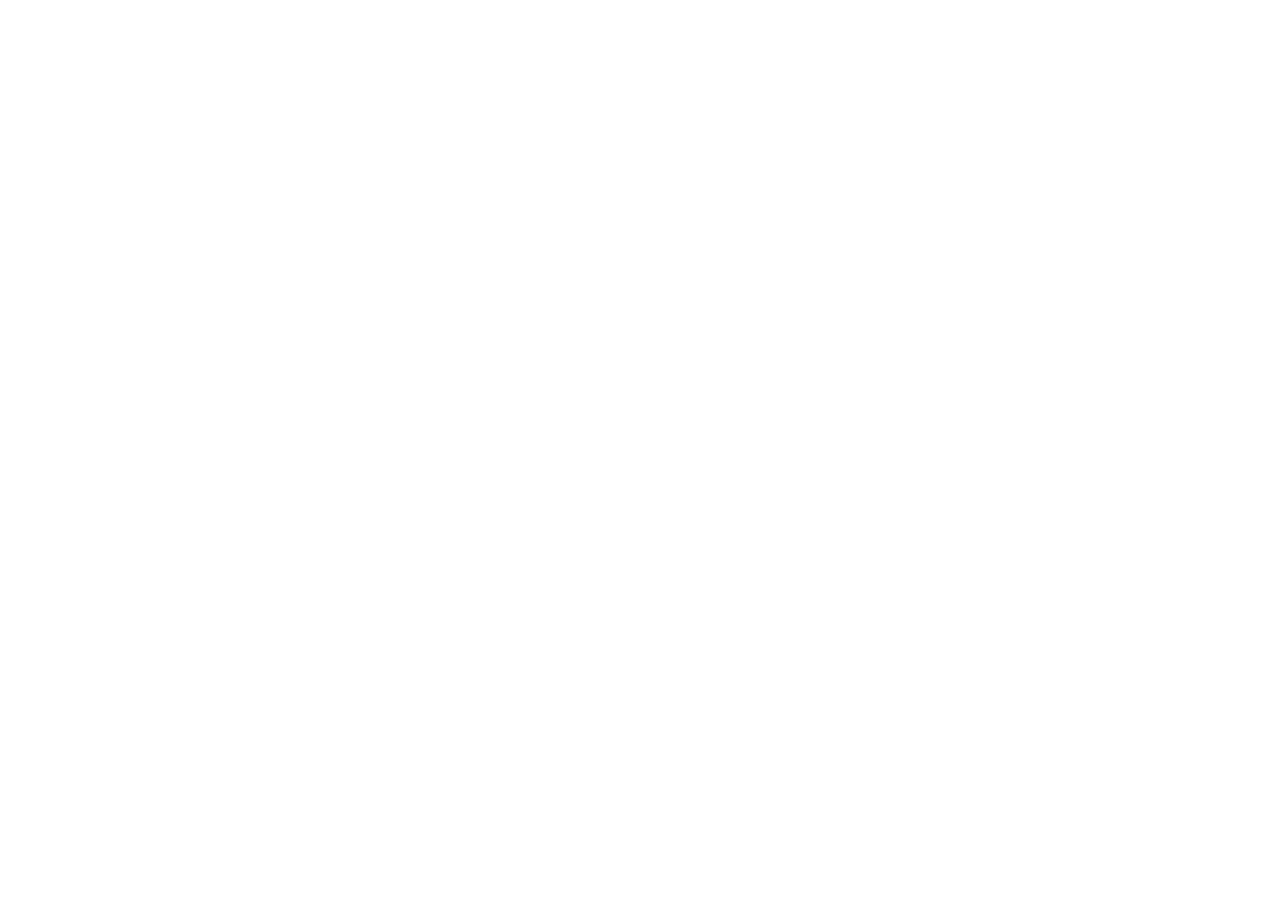
==== index.html @ 7da16ee6 "Updates" ====
<!doctype html><html lang="en"><head><meta charset="utf-8"/><link rel="icon" href="/ibsf/favicon.ico"/><meta name="viewport" content="width=device-width,initial-scale=1"/><meta name="theme-color" content="#000000"/><meta name="description" content="Web site created using create-react-app"/><link rel="apple-touch-icon" href="/ibsf/logo192.png"/><link rel="manifest" href="/ibsf/manifest.json"/><title>React App</title><script src="https://code.jquery.com/jquery-3.2.1.slim.min.js" integrity="sha384-KJ3o2DKtIkvYIK3UENzmM7KCkRr/rE9/Qpg6aAZGJwFDMVNA/GpGFF93hXpG5KkN" crossorigin="anonymous"></script><script src="https://cdnjs.cloudflare.com/ajax/libs/popper.js/1.12.9/umd/popper.min.js" integrity="sha384-ApNbgh9B+Y1QKtv3Rn7W3mgPxhU9K/ScQsAP7hUibX39j7fakFPskvXusvfa0b4Q" crossorigin="anonymous"></script><script src="https://maxcdn.bootstrapcdn.com/bootstrap/3.3.7/js/bootstrap.min.js" crossorigin="anonymous"></script><link href="/ibsf/static/css/2.782f2948.chunk.css" rel="stylesheet"><link href="/ibsf/static/css/main.5477b422.chunk.css" rel="stylesheet"></head><body><noscript>You need to enable JavaScript to run this app.</noscript><div id="root"></div><link rel="stylesheet" href="https://maxcdn.bootstrapcdn.com/bootstrap/3.3.7/css/bootstrap.min.css" crossorigin="anonymous"><script>!function(e){function r(r){for(var n,i,a=r[0],c=r[1],f=r[2],s=0,p=[];s<a.length;s++)i=a[s],Object.prototype.hasOwnProperty.call(o,i)&&o[i]&&p.push(o[i][0]),o[i]=0;for(n in c)Object.prototype.hasOwnProperty.call(c,n)&&(e[n]=c[n]);for(l&&l(r);p.length;)p.shift()();return u.push.apply(u,f||[]),t()}function t(){for(var e,r=0;r<u.length;r++){for(var t=u[r],n=!0,a=1;a<t.length;a++){var c=t[a];0!==o[c]&&(n=!1)}n&&(u.splice(r--,1),e=i(i.s=t[0]))}return e}var n={},o={1:0},u=[];function i(r){if(n[r])return n[r].exports;var t=n[r]={i:r,l:!1,exports:{}};return e[r].call(t.exports,t,t.exports,i),t.l=!0,t.exports}i.e=function(e){var r=[],t=o[e];if(0!==t)if(t)r.push(t[2]);else{var n=new Promise((function(r,n){t=o[e]=[r,n]}));r.push(t[2]=n);var u,a=document.createElement("script");a.charset="utf-8",a.timeout=120,i.nc&&a.setAttribute("nonce",i.nc),a.src=function(e){return i.p+"static/js/"+({}[e]||e)+"."+{3:"10e7e23b"}[e]+".chunk.js"}(e);var c=new Error;u=function(r){a.onerror=a.onload=null,clearTimeout(f);var t=o[e];if(0!==t){if(t){var n=r&&("load"===r.type?"missing":r.type),u=r&&r.target&&r.target.src;c.message="Loading chunk "+e+" failed.\n("+n+": "+u+")",c.name="ChunkLoadError",c.type=n,c.request=u,t[1](c)}o[e]=void 0}};var f=setTimeout((function(){u({type:"timeout",target:a})}),12e4);a.onerror=a.onload=u,document.head.appendChild(a)}return Promise.all(r)},i.m=e,i.c=n,i.d=function(e,r,t){i.o(e,r)||Object.defineProperty(e,r,{enumerable:!0,get:t})},i.r=function(e){"undefined"!=typeof Symbol&&Symbol.toStringTag&&Object.defineProperty(e,Symbol.toStringTag,{value:"Module"}),Object.defineProperty(e,"__esModule",{value:!0})},i.t=function(e,r){if(1&r&&(e=i(e)),8&r)return e;if(4&r&&"object"==typeof e&&e&&e.__esModule)return e;var t=Object.create(null);if(i.r(t),Object.defineProperty(t,"default",{enumerable:!0,value:e}),2&r&&"string"!=typeof e)for(var n in e)i.d(t,n,function(r){return e[r]}.bind(null,n));return t},i.n=function(e){var r=e&&e.__esModule?function(){return e.default}:function(){return e};return i.d(r,"a",r),r},i.o=function(e,r){return Object.prototype.hasOwnProperty.call(e,r)},i.p="/ibsf/",i.oe=function(e){throw console.error(e),e};var a=this.webpackJsonpibsf=this.webpackJsonpibsf||[],c=a.push.bind(a);a.push=r,a=a.slice();for(var f=0;f<a.length;f++)r(a[f]);var l=c;t()}([])</script><script src="/ibsf/static/js/2.0fba0925.chunk.js"></script><script src="/ibsf/static/js/main.6c0e06c0.chunk.js"></script></body></html>
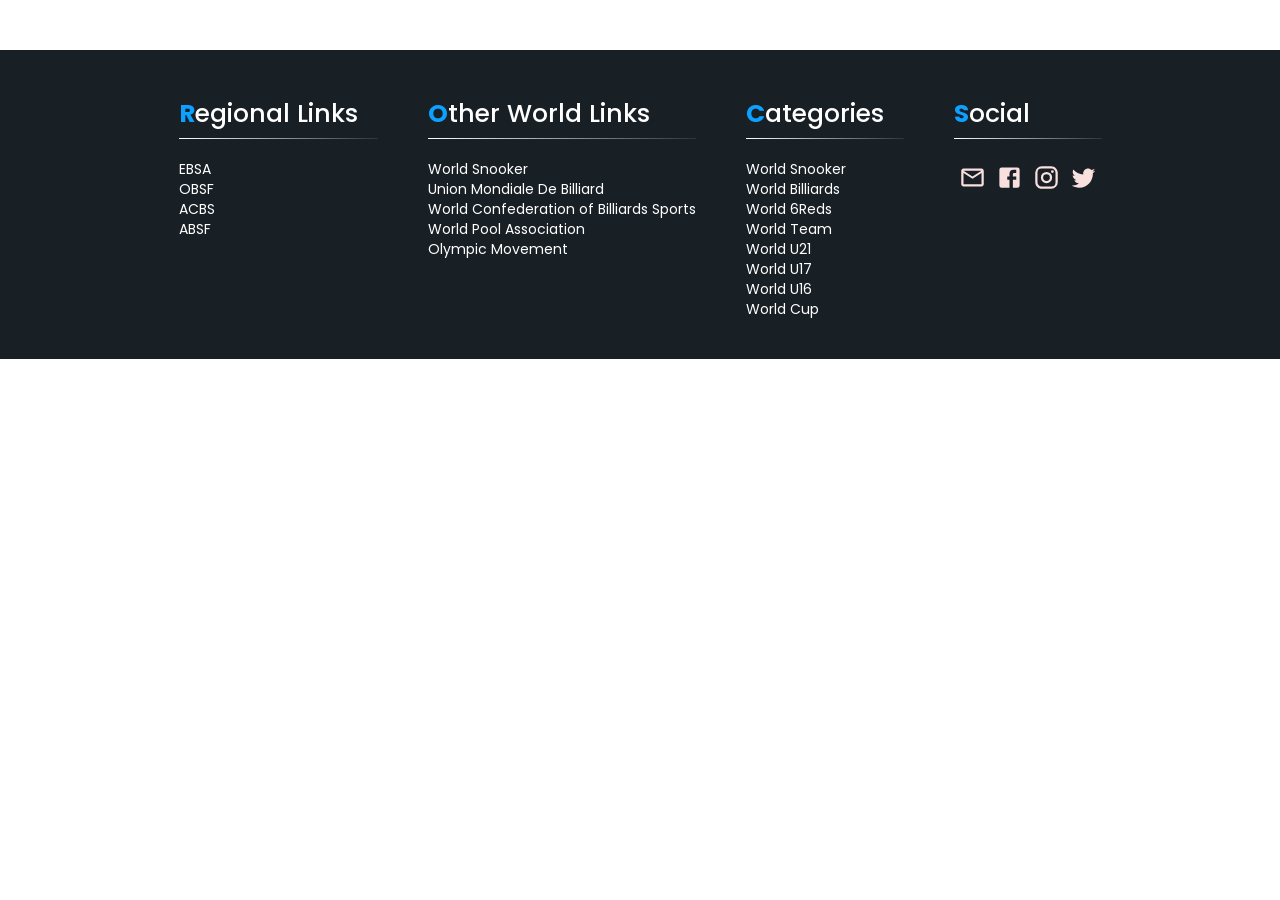
==== commit b36e89e6: "Updates" ====
--- a/index.html
+++ b/index.html
@@ -1 +1 @@
-<!doctype html><html lang="en"><head><meta charset="utf-8"/><link rel="icon" href="/ibsf/favicon.ico"/><meta name="viewport" content="width=device-width,initial-scale=1"/><meta name="theme-color" content="#000000"/><meta name="description" content="Web site created using create-react-app"/><link rel="apple-touch-icon" href="/ibsf/logo192.png"/><link rel="manifest" href="/ibsf/manifest.json"/><title>React App</title><script src="https://code.jquery.com/jquery-3.2.1.slim.min.js" integrity="sha384-KJ3o2DKtIkvYIK3UENzmM7KCkRr/rE9/Qpg6aAZGJwFDMVNA/GpGFF93hXpG5KkN" crossorigin="anonymous"></script><script src="https://cdnjs.cloudflare.com/ajax/libs/popper.js/1.12.9/umd/popper.min.js" integrity="sha384-ApNbgh9B+Y1QKtv3Rn7W3mgPxhU9K/ScQsAP7hUibX39j7fakFPskvXusvfa0b4Q" crossorigin="anonymous"></script><script src="https://maxcdn.bootstrapcdn.com/bootstrap/3.3.7/js/bootstrap.min.js" crossorigin="anonymous"></script><link href="/ibsf/static/css/2.782f2948.chunk.css" rel="stylesheet"><link href="/ibsf/static/css/main.5477b422.chunk.css" rel="stylesheet"></head><body><noscript>You need to enable JavaScript to run this app.</noscript><div id="root"></div><link rel="stylesheet" href="https://maxcdn.bootstrapcdn.com/bootstrap/3.3.7/css/bootstrap.min.css" crossorigin="anonymous"><script>!function(e){function r(r){for(var n,i,a=r[0],c=r[1],f=r[2],s=0,p=[];s<a.length;s++)i=a[s],Object.prototype.hasOwnProperty.call(o,i)&&o[i]&&p.push(o[i][0]),o[i]=0;for(n in c)Object.prototype.hasOwnProperty.call(c,n)&&(e[n]=c[n]);for(l&&l(r);p.length;)p.shift()();return u.push.apply(u,f||[]),t()}function t(){for(var e,r=0;r<u.length;r++){for(var t=u[r],n=!0,a=1;a<t.length;a++){var c=t[a];0!==o[c]&&(n=!1)}n&&(u.splice(r--,1),e=i(i.s=t[0]))}return e}var n={},o={1:0},u=[];function i(r){if(n[r])return n[r].exports;var t=n[r]={i:r,l:!1,exports:{}};return e[r].call(t.exports,t,t.exports,i),t.l=!0,t.exports}i.e=function(e){var r=[],t=o[e];if(0!==t)if(t)r.push(t[2]);else{var n=new Promise((function(r,n){t=o[e]=[r,n]}));r.push(t[2]=n);var u,a=document.createElement("script");a.charset="utf-8",a.timeout=120,i.nc&&a.setAttribute("nonce",i.nc),a.src=function(e){return i.p+"static/js/"+({}[e]||e)+"."+{3:"10e7e23b"}[e]+".chunk.js"}(e);var c=new Error;u=function(r){a.onerror=a.onload=null,clearTimeout(f);var t=o[e];if(0!==t){if(t){var n=r&&("load"===r.type?"missing":r.type),u=r&&r.target&&r.target.src;c.message="Loading chunk "+e+" failed.\n("+n+": "+u+")",c.name="ChunkLoadError",c.type=n,c.request=u,t[1](c)}o[e]=void 0}};var f=setTimeout((function(){u({type:"timeout",target:a})}),12e4);a.onerror=a.onload=u,document.head.appendChild(a)}return Promise.all(r)},i.m=e,i.c=n,i.d=function(e,r,t){i.o(e,r)||Object.defineProperty(e,r,{enumerable:!0,get:t})},i.r=function(e){"undefined"!=typeof Symbol&&Symbol.toStringTag&&Object.defineProperty(e,Symbol.toStringTag,{value:"Module"}),Object.defineProperty(e,"__esModule",{value:!0})},i.t=function(e,r){if(1&r&&(e=i(e)),8&r)return e;if(4&r&&"object"==typeof e&&e&&e.__esModule)return e;var t=Object.create(null);if(i.r(t),Object.defineProperty(t,"default",{enumerable:!0,value:e}),2&r&&"string"!=typeof e)for(var n in e)i.d(t,n,function(r){return e[r]}.bind(null,n));return t},i.n=function(e){var r=e&&e.__esModule?function(){return e.default}:function(){return e};return i.d(r,"a",r),r},i.o=function(e,r){return Object.prototype.hasOwnProperty.call(e,r)},i.p="/ibsf/",i.oe=function(e){throw console.error(e),e};var a=this.webpackJsonpibsf=this.webpackJsonpibsf||[],c=a.push.bind(a);a.push=r,a=a.slice();for(var f=0;f<a.length;f++)r(a[f]);var l=c;t()}([])</script><script src="/ibsf/static/js/2.0fba0925.chunk.js"></script><script src="/ibsf/static/js/main.6c0e06c0.chunk.js"></script></body></html>+<!doctype html><html lang="en"><head><meta charset="utf-8"/><link rel="icon" href="./favicon.ico"/><meta name="viewport" content="width=device-width,initial-scale=1"/><meta name="theme-color" content="#000000"/><meta name="description" content="Web site created using create-react-app"/><link rel="apple-touch-icon" href="./logo192.png"/><link rel="manifest" href="./manifest.json"/><title>React App</title><script src="https://code.jquery.com/jquery-3.2.1.slim.min.js" integrity="sha384-KJ3o2DKtIkvYIK3UENzmM7KCkRr/rE9/Qpg6aAZGJwFDMVNA/GpGFF93hXpG5KkN" crossorigin="anonymous"></script><script src="https://cdnjs.cloudflare.com/ajax/libs/popper.js/1.12.9/umd/popper.min.js" integrity="sha384-ApNbgh9B+Y1QKtv3Rn7W3mgPxhU9K/ScQsAP7hUibX39j7fakFPskvXusvfa0b4Q" crossorigin="anonymous"></script><script src="https://maxcdn.bootstrapcdn.com/bootstrap/3.3.7/js/bootstrap.min.js" crossorigin="anonymous"></script><link href="./static/css/2.01dee1c5.chunk.css" rel="stylesheet"><link href="./static/css/main.02690de2.chunk.css" rel="stylesheet"></head><body><noscript>You need to enable JavaScript to run this app.</noscript><div id="root"></div><link rel="stylesheet" href="https://maxcdn.bootstrapcdn.com/bootstrap/3.3.7/css/bootstrap.min.css" crossorigin="anonymous"><script>!function(e){function r(r){for(var n,i,a=r[0],c=r[1],l=r[2],s=0,p=[];s<a.length;s++)i=a[s],Object.prototype.hasOwnProperty.call(o,i)&&o[i]&&p.push(o[i][0]),o[i]=0;for(n in c)Object.prototype.hasOwnProperty.call(c,n)&&(e[n]=c[n]);for(f&&f(r);p.length;)p.shift()();return u.push.apply(u,l||[]),t()}function t(){for(var e,r=0;r<u.length;r++){for(var t=u[r],n=!0,a=1;a<t.length;a++){var c=t[a];0!==o[c]&&(n=!1)}n&&(u.splice(r--,1),e=i(i.s=t[0]))}return e}var n={},o={1:0},u=[];function i(r){if(n[r])return n[r].exports;var t=n[r]={i:r,l:!1,exports:{}};return e[r].call(t.exports,t,t.exports,i),t.l=!0,t.exports}i.e=function(e){var r=[],t=o[e];if(0!==t)if(t)r.push(t[2]);else{var n=new Promise((function(r,n){t=o[e]=[r,n]}));r.push(t[2]=n);var u,a=document.createElement("script");a.charset="utf-8",a.timeout=120,i.nc&&a.setAttribute("nonce",i.nc),a.src=function(e){return i.p+"static/js/"+({}[e]||e)+"."+{3:"8809e135"}[e]+".chunk.js"}(e);var c=new Error;u=function(r){a.onerror=a.onload=null,clearTimeout(l);var t=o[e];if(0!==t){if(t){var n=r&&("load"===r.type?"missing":r.type),u=r&&r.target&&r.target.src;c.message="Loading chunk "+e+" failed.\n("+n+": "+u+")",c.name="ChunkLoadError",c.type=n,c.request=u,t[1](c)}o[e]=void 0}};var l=setTimeout((function(){u({type:"timeout",target:a})}),12e4);a.onerror=a.onload=u,document.head.appendChild(a)}return Promise.all(r)},i.m=e,i.c=n,i.d=function(e,r,t){i.o(e,r)||Object.defineProperty(e,r,{enumerable:!0,get:t})},i.r=function(e){"undefined"!=typeof Symbol&&Symbol.toStringTag&&Object.defineProperty(e,Symbol.toStringTag,{value:"Module"}),Object.defineProperty(e,"__esModule",{value:!0})},i.t=function(e,r){if(1&r&&(e=i(e)),8&r)return e;if(4&r&&"object"==typeof e&&e&&e.__esModule)return e;var t=Object.create(null);if(i.r(t),Object.defineProperty(t,"default",{enumerable:!0,value:e}),2&r&&"string"!=typeof e)for(var n in e)i.d(t,n,function(r){return e[r]}.bind(null,n));return t},i.n=function(e){var r=e&&e.__esModule?function(){return e.default}:function(){return e};return i.d(r,"a",r),r},i.o=function(e,r){return Object.prototype.hasOwnProperty.call(e,r)},i.p="./",i.oe=function(e){throw console.error(e),e};var a=this.webpackJsonpibsf=this.webpackJsonpibsf||[],c=a.push.bind(a);a.push=r,a=a.slice();for(var l=0;l<a.length;l++)r(a[l]);var f=c;t()}([])</script><script src="./static/js/2.e92642c2.chunk.js"></script><script src="./static/js/main.1dd46efb.chunk.js"></script></body></html>
--- a/static/css/main.02690de2.chunk.css
+++ b/static/css/main.02690de2.chunk.css
@@ -0,0 +1,2 @@
+@import url(https://fonts.googleapis.com/css2?family=Oswald:wght@400;700&display=swap);@import url(https://fonts.googleapis.com/css2?family=Poppins&display=swap);body{font-family:-apple-system,BlinkMacSystemFont,"Segoe UI","Roboto","Oxygen","Ubuntu","Cantarell","Fira Sans","Droid Sans","Helvetica Neue",sans-serif;-webkit-font-smoothing:antialiased;-moz-osx-font-smoothing:grayscale}code{font-family:source-code-pro,Menlo,Monaco,Consolas,"Courier New",monospace}html{scroll-behavior:smooth}hr{border:0!important;height:1px!important;background-image:linear-gradient(90deg,rgba(0,0,0,.75),transparent)}*,body{margin:0;padding:0}body{font-family:Arial}*{box-sizing:border-box}.MainHeader{position:sticky;top:-1px;z-index:100;width:100%;-webkit-backdrop-filter:blur(10px);backdrop-filter:blur(10px)}.pre-header{padding:3rem;background-color:#262626;height:5rem!important}.topnav{background-color:rgba(0,0,0,.8);padding:10px}#myTopnav a{transition:color .3s linear 0s}.topnav a{float:left;display:block;color:#f2f2f2;text-align:center;padding:14px 16px;text-decoration:none;font-size:15px;font-weight:700;font-family:"Oswald",sans-serif}.topnav .icon{display:none}.dropdown{float:left!important}.dropdown,.dropdown .dropbtn{font-weight:700;font-family:"Oswald",sans-serif}.dropdown .dropbtn{font-size:15px;border:none!important;outline:none!important;color:#fff;padding:14px 16px;background-color:inherit;font-family:inherit;margin:0!important;transition:color .3s linear 0s}.dropdown-content{display:none;position:absolute;background:#000;-webkit-backdrop-filter:blur(10px);backdrop-filter:blur(10px);min-width:220px;box-shadow:0 8px 16px 0 rgba(0,0,0,.2);z-index:200}.dropdown-content a{float:none!important;padding:12px 16px;text-decoration:none!important;display:block!important;text-align:left!important;font-weight:700;font-family:"Oswald",sans-serif}.dropdown:hover .dropbtn,.topnav a:hover{color:#0da1ff;text-decoration:none}.dropdown:hover .dropdown-content{display:block!important}.topnav .ui a{cursor:pointer}.dropdown-content a{color:#fff;text-decoration:none;letter-spacing:.15em;display:inline-block;padding:15px 20px;position:relative}.dropdown-content a:after{background:none repeat scroll 0 0 transparent;bottom:0;content:"";display:block;height:2px;left:0;position:absolute;background:rgba(10,133,209,.6705882352941176);transition:width .2s ease 0s,left .2s ease 0s;width:0}.dropdown-content a:hover:after{width:50%;left:0}.ui_small_image{height:6rem;margin-top:-1.5rem;cursor:pointer}@media screen and (max-width:900px){.dropdown .dropbtn,.topnav a{display:none!important}.topnav a.icon{float:left!important;display:block!important}}@media screen and (max-width:900px){.topnav.responsive{position:relative!important}.topnav.responsive .icon{position:absolute!important;right:0!important;top:0!important}.topnav.responsive a{float:none;display:block!important;text-align:left!important}.topnav.responsive .dropdown{float:none!important}.topnav.responsive .dropdown-content{position:relative!important}.topnav.responsive .dropdown .dropbtn{display:block!important;width:100%!important;text-align:left!important}}.topnav .search-container{float:right}.topnav input[type=text]{padding-left:1rem;margin-top:4px;font-size:17px;border:none;width:100%}.topnav .search-container button{position:relative;float:right;margin-right:10px;font-size:1rem;border:none;cursor:pointer}.topnav .search-container button.active,.topnav .search-container button:active,.topnav .search-container button:hover{border:none!important}@media screen and (max-width:600px){.topnav .search-container{float:right}.header_input{width:30vw;height:4rem}.pre-header{padding:2rem}.ui_small_image{height:5rem;margin-top:-1rem}}.fa-search{color:#feb312}.card_body{height:33rem;width:30rem;border:1px solid #ebebeb;outline:0;transition:all .5s linear;margin-right:auto;margin-left:auto;min-width:250px;margin-bottom:2rem;cursor:pointer}.card_image{height:50%}.card_container{height:50%;padding:1rem;overflow:hidden}.card_container h4{font-weight:600!important;color:rgba(0,0,0,.8509803921568627);margin-top:0}.card_container p{font-size:1.42rem}.card_body:hover{border:1px solid #000;transition:all .5s linear}.card_container h4:hover{color:#0da1ff;transition:color .5s}.mainPage_carousel{height:80vh}.carousel_caption{--width:100%;--time:0.7s;background-color:rgba(0,0,0,.6);color:#fff;width:-webkit-fit-content;width:-moz-fit-content;width:fit-content;margin-left:auto;margin-right:auto;padding:2rem 10rem;overflow:hidden;z-index:1}.carousel_caption h3{font-size:2.2rem;font-weight:550}.carousel_caption:hover{color:#fff;cursor:pointer}.carousel_caption span{position:absolute;display:block;content:"";z-index:-1;width:0;height:0;border-radius:100%;background:rgba(0,0,0,.6);-webkit-backdrop-filter:blur(5px);backdrop-filter:blur(5px);-webkit-transform:translate(-50%,-50%);transform:translate(-50%,-50%);transition:width var(--time),padding-top var(--time)}.carousel_caption:hover span{width:calc(var(--width)*2.25);padding-top:calc(var(--width)*2.25)}.mainPage_carousel .carousel-inner{height:100%}@media screen and (max-width:723px){.mainPage_carousel .carousel-caption{max-width:75%;padding:2rem 5rem}.carousel_caption h3{font-size:1.5rem;margin:0}.carousel-caption p{font-size:1rem;margin-bottom:0}.mainPage_carousel{height:32vh}}.carouselwrapper_container{padding:2rem 30vw}.carouselwrapper_container h3{background-color:red;width:90%}@media screen and (max-width:723px){.carouselwrapper_container{padding:1rem 10rem}}.headlines{display:flex;flex-direction:column;justify-content:center;text-align:center;align-items:center;width:100%;height:auto;overflow:scroll;overflow-y:scroll}.headlines h4{width:auto;font-size:1.5rem}.headlines_title{width:100%;align-items:center;text-align:center}.headlines_title h2{font-size:2.2rem;padding:0;font-weight:900;color:#0da1ff}.headlines .headline_content::-webkit-scrollbar,.headlines::-webkit-scrollbar{display:none}.headlines .headline_content h4{padding:.5rem 1.2rem;font-size:1.4rem;font-weight:100;line-height:1.7rem;color:#fff}.headlines hr{width:30%;background-color:#fff;background-image:linear-gradient(90deg,transparent,rgba(0,0,0,.8))!important;margin-top:0;margin-left:auto;margin-right:auto}.middle_widgets{display:flex;flex-wrap:wrap;justify-content:center;height:auto;margin:auto;padding-top:3rem;background-color:rgba(0,0,0,.9)}.middle_widgets .middle_widget_header{display:flex;justify-content:space-between;overflow:hidden;padding:.9375rem .9375rem .9375rem 1.25rem;background:#000;align-items:center}.middle_widgets .middle_widget_header h3{color:#fff;font-size:1.2rem;font-weight:700;text-transform:uppercase;float:left;overflow:hidden;margin:0;padding:0}.middle_widgets .middle_widget_header p{font-size:1.1rem;font-weight:800;text-transform:uppercase;color:#fff;margin:0;color:#0da1ff}.middle_widgets>*{min-width:31%;max-width:400px;margin-right:1%;margin-bottom:3%}.middle_widgets .MuiTableCell-root{font-size:1.25rem;font-weight:600}@media only screen and (max-width:767px){.headlines_current_score{flex-direction:column}}.current_score{position:relative;width:16.665%;overflow:hidden;transition:all 1s linear;margin-bottom:2vh;cursor:pointer}.overlap_div:after{content:"";display:block;padding-top:30%}.overlap_div{width:100%;height:100%;background-color:rgba(0,0,0,.3);transition:all .1s linear}.current_score .overlap_text{position:absolute;left:50%;top:50%;-webkit-transform:translate(-50%,-50%);transform:translate(-50%,-50%);width:100%;align-items:center;text-align:center}.overlap_text h3{color:#fff;font-weight:700;margin:0;font-size:1.4rem}@media only screen and (max-width:767px){.current_score{width:50%}.overlap_text h3{font-size:1.7rem}}.home_footer{position:relative;display:flex;flex-direction:row;height:auto;left:0;justify-content:center;background:#181f25;padding:3rem;-ms-overflow-style:none;scrollbar-width:none;margin-top:5rem}.home_footer>div>hr{width:100%;margin-top:.5rem;background-color:#fff;background-image:linear-gradient(90deg,transparent,rgba(0,0,0,.8))!important}@media screen and (max-width:762px){.home_footer{display:flex;flex-direction:column;height:auto}}.home_footer>div{padding:0 2.5rem}.home_footer>div>h2{color:#fff;margin-top:0;padding-bottom:0;text-align:left;padding-left:0;font-size:2.5rem}.home_footer>div>p{color:#fff}.home_footer .quick_links{list-style:none}.home_footer .quick_links>li{color:#fff;cursor:pointer}.home_footer .social_links>*{margin:.5rem;padding-left:0;color:#fadfdf;cursor:pointer;font-size:2.7rem}.first_letter_effect{color:#0da1ff}.home_footer .social_links :hover{color:#0da1ff;cursor:pointer}.federation{position:relative;width:20%;overflow:hidden;transition:all 1s linear;margin-bottom:2vh;cursor:pointer}.federation_overlap_div:after{content:"";display:block;padding-top:100%}.federation_overlap_div{width:100%;height:100%;background-color:rgba(0,0,0,.3);transition:all .1s linear}.federation .federation_overlap_text{position:absolute;left:50%;top:50%;-webkit-transform:translate(-50%,-50%);transform:translate(-50%,-50%);width:100%;align-items:center;text-align:center}.federation_overlap_text h3{color:#fff;font-weight:700;margin:0;font-size:1.4rem}@media only screen and (max-width:767px){.federation{width:50%}.federation_overlap_text h3{font-size:1.7rem}}body{font-family:"Poppins",sans-serif!important;background:#eff3f8}.carouselfederation_container{padding-top:1rem;overflow:hidden}.carouselfederation_container h3{background-color:red;width:90%}h2{padding:20px}.slide_image,h2{text-align:center}.slide_image{width:auto;display:flex;justify-content:center;align-items:center;margin:0;padding:0;cursor:pointer}.slide_image img{width:55%;min-width:120px;overflow:hidden;margin:auto}@media screen and (max-width:723px){.carouselfederation_container{padding:1rem 10rem}}.avatar{position:relative;border:1px solid #fff;border-radius:50%;overflow:hidden;max-width:6rem;max-height:6rem}.avatar img{width:6rem;height:6rem;-webkit-transform:scaleX(1);transform:scaleX(1)}.shareLinks{display:flex;align-items:center;flex-wrap:wrap}.shareLinks :hover{cursor:pointer;color:#1a71a7}.news_tags{display:flex;flex-direction:row;flex-wrap:wrap}@media print{@page{margin:2rem}.home_footer,.MainHeader{display:none}}.newspage_share_links{padding:2rem 0 0 4rem}@media only screen and (max-width:762px){.shareLinks{display:flex;flex-direction:column}.newspage_share_links{padding:2rem 0 0 2rem}}.news-gallery{-ms-overflow-style:none;scrollbar-width:none}.news-gallery::-webkit-scrollbar{display:none}.aboutus{width:100%;padding:0 10rem}.aboutus .aboutus_title{width:-webkit-fit-content;width:-moz-fit-content;width:fit-content}.aboutus_section{padding:1.5rem}@media only screen and (max-width:600px){.aboutus{padding:0 2rem}}.executive_card{position:relative;width:25%;overflow:hidden;transition:all 1s linear;cursor:pointer}.executive_overlap_div:after{content:"";display:block;padding-top:120%}.executive_overlap_div{width:100%;height:100%;background-color:transparent;transition:all .1s linear}.executive_card .executive_overlap_text{position:absolute;left:3px;bottom:0;width:97%;background-color:rgba(0,0,0,.6);-webkit-backdrop-filter:blur(2px);backdrop-filter:blur(2px);padding:.5rem 0 .5rem .5rem}.executive_overlap_text p{color:#fff;font-weight:530;margin:0;line-height:2rem;font-family:"bebas_neueregular",sans-serif;text-transform:uppercase;font-size:1.5rem}.executive_overlap_text h3:before{content:"";display:block;height:.15rem;width:8rem;background:#fff;background-image:linear-gradient(90deg,transparent,rgba(0,0,0,.8));transition:width .25s ease .5s}.executive_overlap_text h3{color:#fff;font-size:2rem;line-height:3rem;margin:.5rem 0;position:relative;font-weight:600}.executive_overlap_div .executive_social_links>*{margin-top:0;font-size:2.3rem;color:#fff;margin-right:1rem}.executive_overlap_div .executive_social_links>:hover{color:#0da1ff}@media only screen and (max-width:767px){.executive_card{width:100%}}@media only screen and (max-width:1023px) and (min-width:767px){.executive_card{width:33.333%}}.rules_champ_card_body{height:26rem;width:30rem;border:1px solid #ebebeb;outline:0;transition:all .5s linear;margin-right:auto;margin-left:auto;margin-bottom:2rem;cursor:pointer}.rules_champ_card_image{height:70%}.rules_champ_card_container{height:30%;padding:1rem;overflow:hidden}.rules_champ_card_container h4{font-weight:600!important;color:#0da1ff;margin-top:0}.rules_champ_card_container p{font-size:1.42rem}.rules_champ_card_body:hover{border:1px solid #000;transition:all .5s linear}@media screen and (max-width:723px){.rules_champ_card_body{margin-right:0;width:100%;height:30rem}}.App{text-align:center}.App-logo{height:40vmin;pointer-events:none}@media (prefers-reduced-motion:no-preference){.App-logo{-webkit-animation:App-logo-spin 20s linear infinite;animation:App-logo-spin 20s linear infinite}}.App-header{background-color:#282c34;min-height:100vh;display:flex;flex-direction:column;align-items:center;justify-content:center;font-size:calc(10px + 2vmin);color:#fff}.App-link{color:#61dafb}@-webkit-keyframes App-logo-spin{0%{-webkit-transform:rotate(0deg);transform:rotate(0deg)}to{-webkit-transform:rotate(1turn);transform:rotate(1turn)}}@keyframes App-logo-spin{0%{-webkit-transform:rotate(0deg);transform:rotate(0deg)}to{-webkit-transform:rotate(1turn);transform:rotate(1turn)}}.parrent-return-to-top{-webkit-animation:fadeIn 2s linear 1s both;animation:fadeIn 2s linear 1s both}@-webkit-keyframes fadeIn{0%{opacity:0}to{opacity:1}}@keyframes fadeIn{0%{opacity:0}to{opacity:1}}#return-to-top{position:fixed;bottom:20px;right:20px;background:#000;background:rgba(0,0,0,.7);width:50px;height:50px;display:block;text-align:center;text-decoration:none;border-radius:35px;transition:all .3s ease;cursor:pointer}#return-to-top strong{color:#fff;margin:0;position:relative;top:13px;font-size:19px;-webkit-text-decoration:wavy;text-decoration:wavy;transition:all .3s ease}#return-to-top:hover{background:rgba(0,0,0,.9)}#return-to-top:hover strong{color:#fff;top:5px}.news-gallery{background-color:#fff}.news-gallery h1{font-size:3.5rem;margin-bottom:2rem;color:#0da1ff;text-align:center}.news-gallery .news_gallery-input-label{font-size:1.5rem;margin-top:-2px;margin-left:auto}.news-gallery .input-label-select{font-size:1.5rem;cursor:pointer}.news-gallery .input-label-option{cursor:pointer}.news_gallery_search_bar{margin-left:auto}.news-gallery-search_bar{text-align:center;margin-bottom:5rem}.news-gallery .hoverable_title:hover{cursor:pointer;color:#0da1ff;transition:color .5s}.particulat_event h1{font-size:2.5625rem;width:100%;text-transform:uppercase;font-weight:800;text-align:center;margin-bottom:4rem}.particulat_event .event_details{width:100%;background:rgba(25,25,25,.91);border:5px solid #0da1ff;border-width:5px 0;display:flex;flex-wrap:wrap;color:#fff;padding:1.5625rem 1rem 4rem 13rem}.particulat_event .event_details h4{font-size:1.5rem;color:#0da1ff}.particulat_event .event_details p{font-size:1.6rem;position:relative}.particulat_event .event_details .event_icon{position:absolute;font-size:2.2rem;left:-3rem;top:-.2rem;color:#fff}.particulat_event .event_content{display:flex;margin:0 2rem}.event_content2,.particulat_event .event_content1{padding:5rem 2rem}@media screen and (min-width:1200px){.particulat_event .event_details>*{width:25%;padding-right:3rem}}@media screen and (min-width:768px) and (max-width:1199px){.particulat_event .event_details>*{width:33.3333333333%;padding-right:1rem}.particulat_event .event_content{flex-direction:column}}@media screen and (max-width:767px){.particulat_event .event_details{padding:1.5625rem 1.5625rem 1.5rem 6rem}.particulat_event .event_details>*{width:100%}.particulat_event .event_content{flex-direction:column}}
+/*# sourceMappingURL=main.02690de2.chunk.css.map */
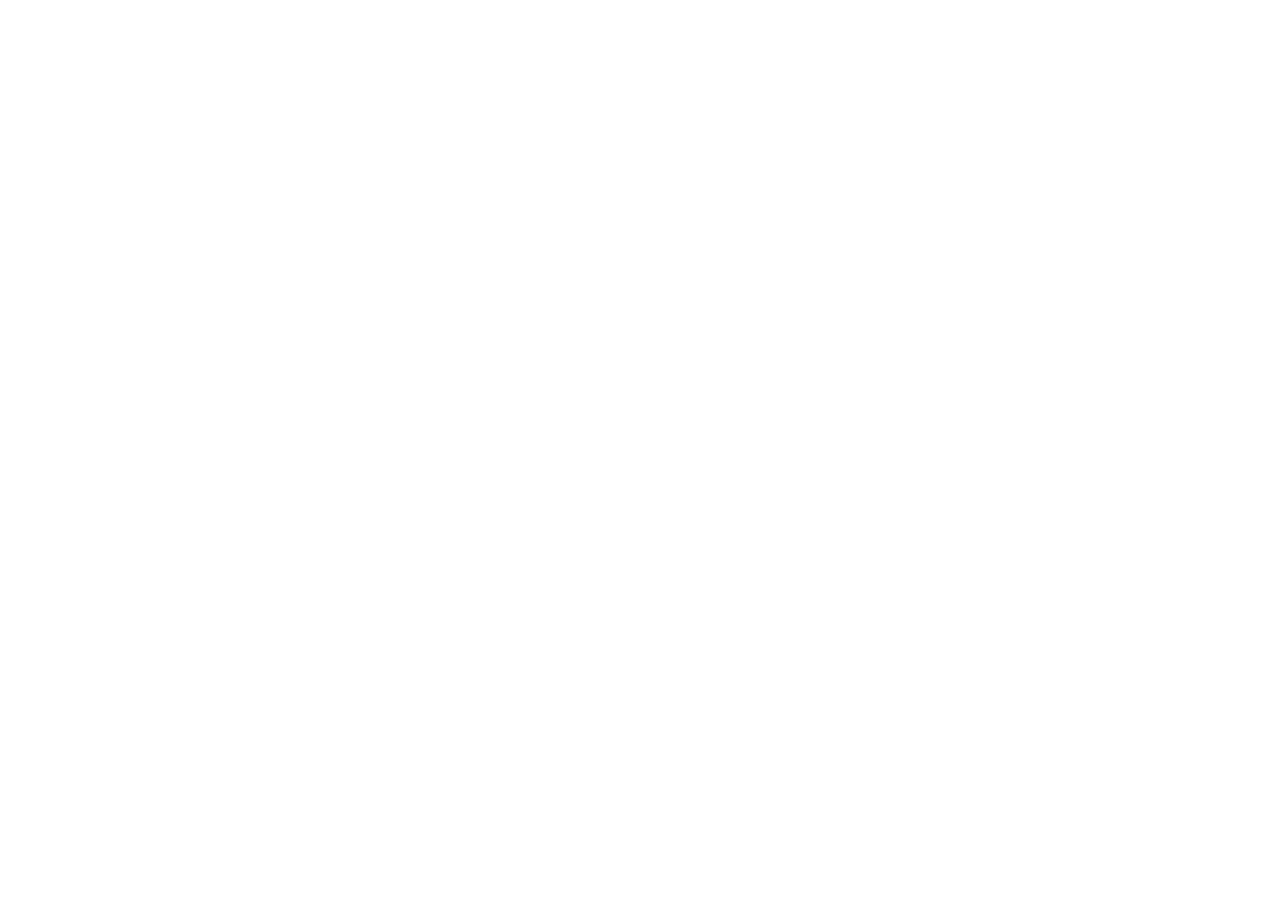
==== commit 71b322f0: "Updates" ====
--- a/index.html
+++ b/index.html
@@ -1 +1 @@
-<!doctype html><html lang="en"><head><meta charset="utf-8"/><link rel="icon" href="./favicon.ico"/><meta name="viewport" content="width=device-width,initial-scale=1"/><meta name="theme-color" content="#000000"/><meta name="description" content="Web site created using create-react-app"/><link rel="apple-touch-icon" href="./logo192.png"/><link rel="manifest" href="./manifest.json"/><title>React App</title><script src="https://code.jquery.com/jquery-3.2.1.slim.min.js" integrity="sha384-KJ3o2DKtIkvYIK3UENzmM7KCkRr/rE9/Qpg6aAZGJwFDMVNA/GpGFF93hXpG5KkN" crossorigin="anonymous"></script><script src="https://cdnjs.cloudflare.com/ajax/libs/popper.js/1.12.9/umd/popper.min.js" integrity="sha384-ApNbgh9B+Y1QKtv3Rn7W3mgPxhU9K/ScQsAP7hUibX39j7fakFPskvXusvfa0b4Q" crossorigin="anonymous"></script><script src="https://maxcdn.bootstrapcdn.com/bootstrap/3.3.7/js/bootstrap.min.js" crossorigin="anonymous"></script><link href="./static/css/2.01dee1c5.chunk.css" rel="stylesheet"><link href="./static/css/main.02690de2.chunk.css" rel="stylesheet"></head><body><noscript>You need to enable JavaScript to run this app.</noscript><div id="root"></div><link rel="stylesheet" href="https://maxcdn.bootstrapcdn.com/bootstrap/3.3.7/css/bootstrap.min.css" crossorigin="anonymous"><script>!function(e){function r(r){for(var n,i,a=r[0],c=r[1],l=r[2],s=0,p=[];s<a.length;s++)i=a[s],Object.prototype.hasOwnProperty.call(o,i)&&o[i]&&p.push(o[i][0]),o[i]=0;for(n in c)Object.prototype.hasOwnProperty.call(c,n)&&(e[n]=c[n]);for(f&&f(r);p.length;)p.shift()();return u.push.apply(u,l||[]),t()}function t(){for(var e,r=0;r<u.length;r++){for(var t=u[r],n=!0,a=1;a<t.length;a++){var c=t[a];0!==o[c]&&(n=!1)}n&&(u.splice(r--,1),e=i(i.s=t[0]))}return e}var n={},o={1:0},u=[];function i(r){if(n[r])return n[r].exports;var t=n[r]={i:r,l:!1,exports:{}};return e[r].call(t.exports,t,t.exports,i),t.l=!0,t.exports}i.e=function(e){var r=[],t=o[e];if(0!==t)if(t)r.push(t[2]);else{var n=new Promise((function(r,n){t=o[e]=[r,n]}));r.push(t[2]=n);var u,a=document.createElement("script");a.charset="utf-8",a.timeout=120,i.nc&&a.setAttribute("nonce",i.nc),a.src=function(e){return i.p+"static/js/"+({}[e]||e)+"."+{3:"8809e135"}[e]+".chunk.js"}(e);var c=new Error;u=function(r){a.onerror=a.onload=null,clearTimeout(l);var t=o[e];if(0!==t){if(t){var n=r&&("load"===r.type?"missing":r.type),u=r&&r.target&&r.target.src;c.message="Loading chunk "+e+" failed.\n("+n+": "+u+")",c.name="ChunkLoadError",c.type=n,c.request=u,t[1](c)}o[e]=void 0}};var l=setTimeout((function(){u({type:"timeout",target:a})}),12e4);a.onerror=a.onload=u,document.head.appendChild(a)}return Promise.all(r)},i.m=e,i.c=n,i.d=function(e,r,t){i.o(e,r)||Object.defineProperty(e,r,{enumerable:!0,get:t})},i.r=function(e){"undefined"!=typeof Symbol&&Symbol.toStringTag&&Object.defineProperty(e,Symbol.toStringTag,{value:"Module"}),Object.defineProperty(e,"__esModule",{value:!0})},i.t=function(e,r){if(1&r&&(e=i(e)),8&r)return e;if(4&r&&"object"==typeof e&&e&&e.__esModule)return e;var t=Object.create(null);if(i.r(t),Object.defineProperty(t,"default",{enumerable:!0,value:e}),2&r&&"string"!=typeof e)for(var n in e)i.d(t,n,function(r){return e[r]}.bind(null,n));return t},i.n=function(e){var r=e&&e.__esModule?function(){return e.default}:function(){return e};return i.d(r,"a",r),r},i.o=function(e,r){return Object.prototype.hasOwnProperty.call(e,r)},i.p="./",i.oe=function(e){throw console.error(e),e};var a=this.webpackJsonpibsf=this.webpackJsonpibsf||[],c=a.push.bind(a);a.push=r,a=a.slice();for(var l=0;l<a.length;l++)r(a[l]);var f=c;t()}([])</script><script src="./static/js/2.e92642c2.chunk.js"></script><script src="./static/js/main.1dd46efb.chunk.js"></script></body></html>+<!doctype html><html lang="en"><head><meta charset="utf-8"/><link rel="icon" href="/ibsf/favicon.ico"/><meta name="viewport" content="width=device-width,initial-scale=1"/><meta name="theme-color" content="#000000"/><meta name="description" content="Web site created using create-react-app"/><link rel="apple-touch-icon" href="/ibsf/logo192.png"/><link rel="manifest" href="/ibsf/manifest.json"/><title>React App</title><script src="https://code.jquery.com/jquery-3.2.1.slim.min.js" integrity="sha384-KJ3o2DKtIkvYIK3UENzmM7KCkRr/rE9/Qpg6aAZGJwFDMVNA/GpGFF93hXpG5KkN" crossorigin="anonymous"></script><script src="https://cdnjs.cloudflare.com/ajax/libs/popper.js/1.12.9/umd/popper.min.js" integrity="sha384-ApNbgh9B+Y1QKtv3Rn7W3mgPxhU9K/ScQsAP7hUibX39j7fakFPskvXusvfa0b4Q" crossorigin="anonymous"></script><script src="https://maxcdn.bootstrapcdn.com/bootstrap/3.3.7/js/bootstrap.min.js" crossorigin="anonymous"></script><link href="/ibsf/static/css/2.7bf470b3.chunk.css" rel="stylesheet"><link href="/ibsf/static/css/main.02690de2.chunk.css" rel="stylesheet"></head><body><noscript>You need to enable JavaScript to run this app.</noscript><div id="root"></div><link rel="stylesheet" href="https://maxcdn.bootstrapcdn.com/bootstrap/3.3.7/css/bootstrap.min.css" crossorigin="anonymous"><script>!function(e){function r(r){for(var n,i,a=r[0],c=r[1],f=r[2],s=0,p=[];s<a.length;s++)i=a[s],Object.prototype.hasOwnProperty.call(o,i)&&o[i]&&p.push(o[i][0]),o[i]=0;for(n in c)Object.prototype.hasOwnProperty.call(c,n)&&(e[n]=c[n]);for(l&&l(r);p.length;)p.shift()();return u.push.apply(u,f||[]),t()}function t(){for(var e,r=0;r<u.length;r++){for(var t=u[r],n=!0,a=1;a<t.length;a++){var c=t[a];0!==o[c]&&(n=!1)}n&&(u.splice(r--,1),e=i(i.s=t[0]))}return e}var n={},o={1:0},u=[];function i(r){if(n[r])return n[r].exports;var t=n[r]={i:r,l:!1,exports:{}};return e[r].call(t.exports,t,t.exports,i),t.l=!0,t.exports}i.e=function(e){var r=[],t=o[e];if(0!==t)if(t)r.push(t[2]);else{var n=new Promise((function(r,n){t=o[e]=[r,n]}));r.push(t[2]=n);var u,a=document.createElement("script");a.charset="utf-8",a.timeout=120,i.nc&&a.setAttribute("nonce",i.nc),a.src=function(e){return i.p+"static/js/"+({}[e]||e)+"."+{3:"8809e135"}[e]+".chunk.js"}(e);var c=new Error;u=function(r){a.onerror=a.onload=null,clearTimeout(f);var t=o[e];if(0!==t){if(t){var n=r&&("load"===r.type?"missing":r.type),u=r&&r.target&&r.target.src;c.message="Loading chunk "+e+" failed.\n("+n+": "+u+")",c.name="ChunkLoadError",c.type=n,c.request=u,t[1](c)}o[e]=void 0}};var f=setTimeout((function(){u({type:"timeout",target:a})}),12e4);a.onerror=a.onload=u,document.head.appendChild(a)}return Promise.all(r)},i.m=e,i.c=n,i.d=function(e,r,t){i.o(e,r)||Object.defineProperty(e,r,{enumerable:!0,get:t})},i.r=function(e){"undefined"!=typeof Symbol&&Symbol.toStringTag&&Object.defineProperty(e,Symbol.toStringTag,{value:"Module"}),Object.defineProperty(e,"__esModule",{value:!0})},i.t=function(e,r){if(1&r&&(e=i(e)),8&r)return e;if(4&r&&"object"==typeof e&&e&&e.__esModule)return e;var t=Object.create(null);if(i.r(t),Object.defineProperty(t,"default",{enumerable:!0,value:e}),2&r&&"string"!=typeof e)for(var n in e)i.d(t,n,function(r){return e[r]}.bind(null,n));return t},i.n=function(e){var r=e&&e.__esModule?function(){return e.default}:function(){return e};return i.d(r,"a",r),r},i.o=function(e,r){return Object.prototype.hasOwnProperty.call(e,r)},i.p="/ibsf/",i.oe=function(e){throw console.error(e),e};var a=this.webpackJsonpibsf=this.webpackJsonpibsf||[],c=a.push.bind(a);a.push=r,a=a.slice();for(var f=0;f<a.length;f++)r(a[f]);var l=c;t()}([])</script><script src="/ibsf/static/js/2.e92642c2.chunk.js"></script><script src="/ibsf/static/js/main.1dd46efb.chunk.js"></script></body></html>
